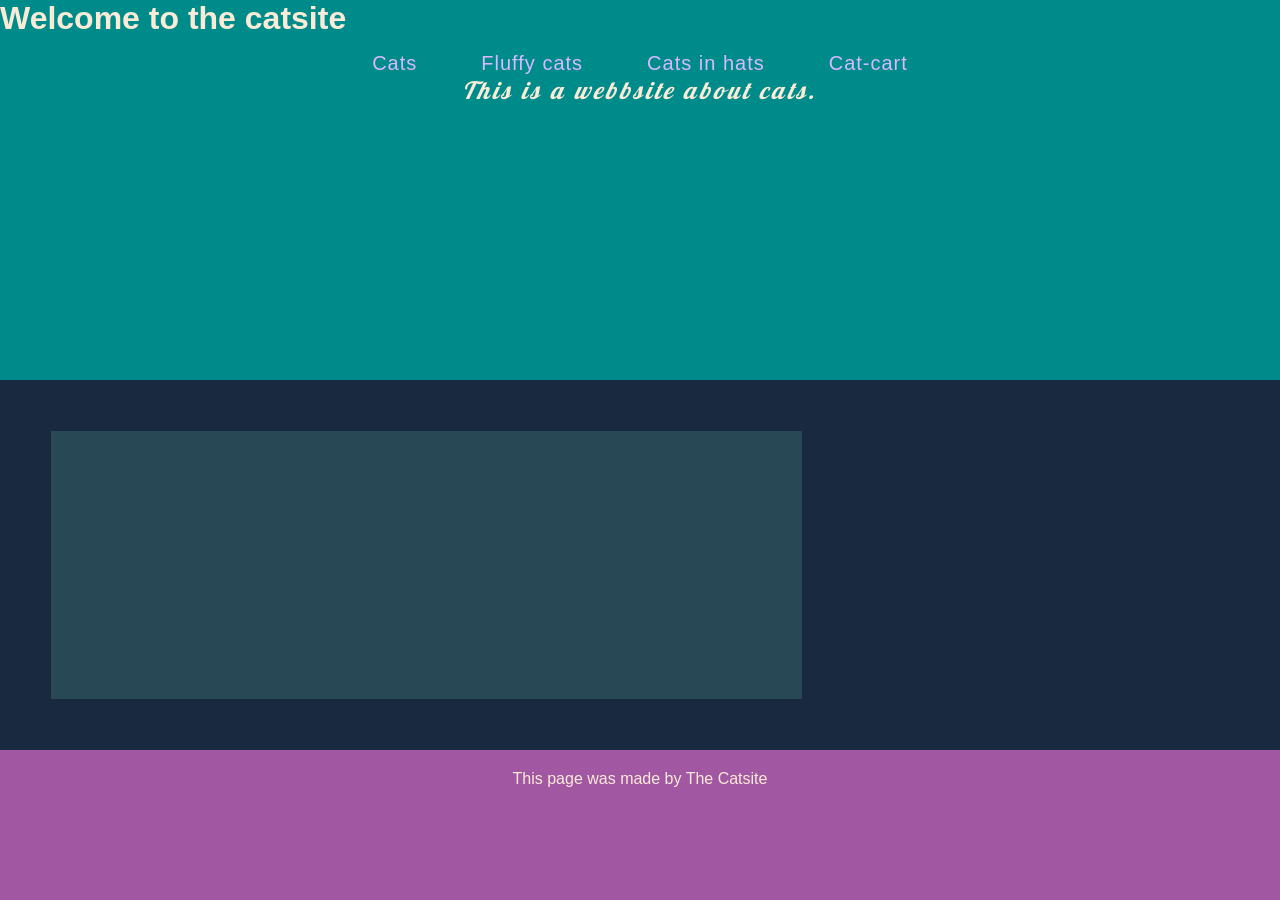
==== cart.html @ 40ec95e8 "Changes A lot of changes and fixes" ====
<!DOCTYPE html>
<html>
    <head>
        <meta charset="UTF-8">
        <title>Pagetitle</title>
        <link href="https://fonts.googleapis.com/css2?family=Lobster&display=swap" rel="stylesheet">
        <link rel="stylesheet" href="style.css">
    </head>
    <body>
        <header>
        <h1 lang="en">Welcome to the catsite</h1>
        <nav>
            <ul>
                <li><a href="cats-main.html">Cats </a></li>
                <li><a href="cats-fluffy.html">Fluffy cats </a></li>
                <li><a href="cats-hats.html">Cats in hats </a></li>
                <li><a href="cart.html">Cat-cart</a></li>
            </ul>
        </nav>
        <h2 lang="en">This is a webbsite about cats.</h2>
        </header>
        <main>
        </main>
        <footer>
            <p>This page was made by The Catsite</p>
        </footer>
    </body>
</html>
---- style.css ----
/* ================================================= */
/* =================== GLOBAL ===================== */
/* ================================================= */

* {
    font-family: sans-serif;
    box-sizing: border-box;
    color: antiquewhite;
    margin: 0;
    padding: 0;
}

/* ---------- HEADINGS ---------- */

h1, h2, p {
    margin: 0;
}

h2 {
    color: antiquewhite;
    font-weight: lighter;
    letter-spacing: 3px;
    text-align: center;
    font-style: italic;
    font-family: 'Lobster', cursive;
}

/* ---------- NAVIGATION ---------- */

nav ul {
    display: flex;
    justify-content: center;
    gap: 4rem;
    flex-wrap: wrap;
    list-style: none;
    padding-top: 15px;
}

a {
    color: #d8b8ff;
    font-size: 20px;
    letter-spacing: 1px;
    text-align: center;
    font-family: Arial, Helvetica, sans-serif;
    text-decoration: none;
}

nav a:hover,
a:hover {
    color: rgb(200, 155, 255);
    font-weight: bold;
}

/* ================================================= */
/* ==================== LAYOUT ==================== */
/* ================================================= */

body {
    background-color: rgb(25, 41, 63);
    display: grid;
    grid-template-rows: 380px 1fr 150px;
    grid-template-columns: repeat(3, 2fr);
    grid-template-areas:
        "header header header"
        "main main aside"
        "footer footer footer";
    min-height: 100vh;
    overflow-x: hidden;
}

/* ---------- HEADER ---------- */

header {
    background-color: darkcyan;
    grid-area: header;
}

.header-container {
    position: relative;
}

.header-container img {
    display: block;
    width: 100%;
    height: auto;
}

.header-text {
    position: absolute;
    top: 50%;
    left: 50%;
    transform: translate(-50%, -50%);
    text-align: center;
}

.header-title {
    color: antiquewhite;
    font-family: 'Lobster', cursive;
    font-size: clamp(60px, 10vw, 160px);
    text-shadow: 2px 2px 5px black;
}

.header-undertext {
    color: rgb(69, 190, 255);
    font-family: 'Lobster', cursive;
    font-size: clamp(20px, 4vw, 50px);
    text-shadow: 2px 2px 5px black;
}

/* ---------- MAIN ---------- */

main {
    background-color: rgb(40, 72, 86);
    grid-area: main;
    margin: clamp(20px, 4vw, 60px);
}

.main-title {
    color: antiquewhite;
    text-align: center;
    font-size: clamp(28px, 4vw, 50px);
    font-family: 'Lobster', cursive;
    margin: 20px 0 20px 20px;
}

.bread-text {
    color: antiquewhite;
    margin: 10px 20px;
    font-size: clamp(10px, 2vw, 20px);
    letter-spacing: 1px;
    line-height: 1.6;
}

#read-more {
    display: block;
    color: #d8b8ff;
    font-weight: bold;
    text-decoration: underline;
    text-align: right;
}

#read-more:hover {
    color: rgb(200, 155, 255)
    
}

/* ---------- MAIN IMAGES ---------- */

.content-images {
    display: flex;
    max-width: 100%;
    flex-wrap: wrap;
    gap: 20px;
    margin: 0 20px 20px 20px;
}

.content-images img {
    flex: 1 1 45%; /* each image takes ~45% of row */
    max-width: 100%;
    height: auto;
    display: block;
}

/* ---------- ASIDE ---------- */

aside {
    background-color: rgb(40, 72, 86);
    grid-area: aside;
    margin: clamp(20px, 4vw, 60px);
    margin-left: clamp(10px, 2vw, 40px);
}

.aside-title {
    color: antiquewhite;
    text-align: center;
    font-size: clamp(28px, 4vw, 50px);
    font-family: 'Lobster', cursive;
    margin: 20px 0 20px 20px;
}

.aside-images {
    width: 100%
    display: flex;
    justify-content: center;
}

.aside-images img {
    max-width: 300px;
    width: 100%;
    height: auto;
    display: block;
    margin: 0px 20px 20px 0px;
}

/* ---------- FOOTER ---------- */

footer {
    background-color: rgb(196, 120, 70);
    grid-area: footer;
    text-align: center;
    padding: 20px;
}

footer {
    background-color: rgb(162, 87, 162);
    grid-area: footer;
    text-align: center;
    padding: 20px;
}

.footer-list {
    list-style: none;      /* removes bullets */
    padding: 0;            /* removes default padding */
    margin: 0;             /* remove default margin */
}

.footer-list li {
    margin: 5px 0;         /* spacing between lines */
    font-size: 16px;       /* adjust text size */
    color: antiquewhite;   /* consistent text color */
}


/* ================================================= */
/* =================== BREAKPOINTS ================= */
/* ================================================= */

/* ---------- TABLET ---------- */

@media (max-width: 1024px) {
    body {
        grid-template-columns: 1fr 1fr;
        grid-template-areas:
            "header header"
            "main main"
            "aside aside"
            "footer footer";
    }
}

/* ---------- MOBILE ---------- */

@media (max-width: 768px) {
    body {
        grid-template-columns: 1fr;
        grid-template-areas:
            "header"
            "main"
            "aside"
            "footer";
    }

    nav ul {
        flex-direction: column;
        gap: 1rem;
        align-items: center;
    }

    main,
    aside {
        margin: 15px;
    }

    .content-images img,
    .aside-images img {
        flex: 1 1 100%; /* stack images on mobile */
        margin: 0 auto 20px auto;
    }
}
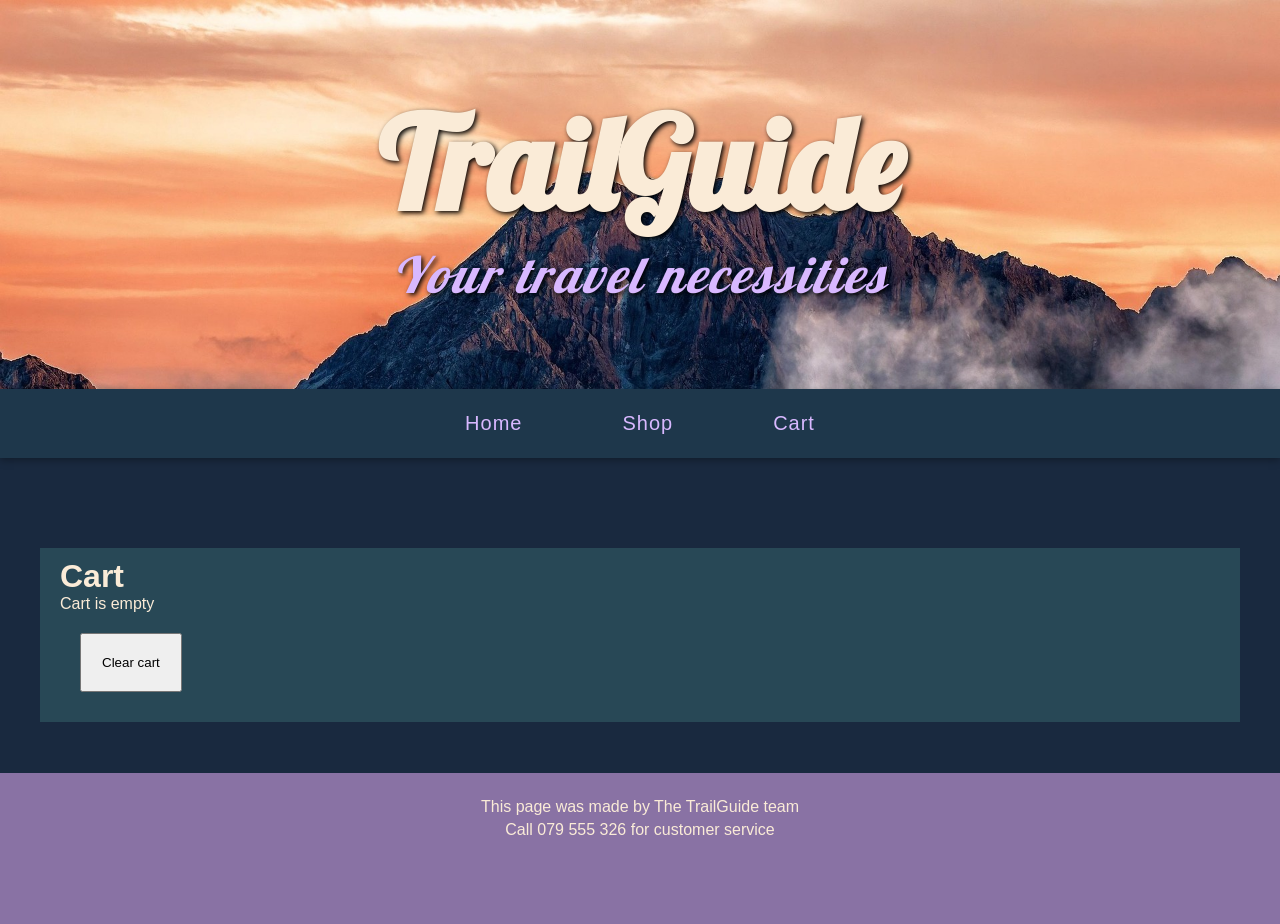
==== commit 33c67da2: "Real final commit A few files was missing" ====
--- a/cart.html
+++ b/cart.html
@@ -1,28 +1,50 @@
 <!DOCTYPE html>
-<html>
-    <head>
-        <meta charset="UTF-8">
-        <title>Pagetitle</title>
-        <link href="https://fonts.googleapis.com/css2?family=Lobster&display=swap" rel="stylesheet">
-        <link rel="stylesheet" href="style.css">
-    </head>
-    <body>
-        <header>
-        <h1 lang="en">Welcome to the catsite</h1>
-        <nav>
-            <ul>
-                <li><a href="cats-main.html">Cats </a></li>
-                <li><a href="cats-fluffy.html">Fluffy cats </a></li>
-                <li><a href="cats-hats.html">Cats in hats </a></li>
-                <li><a href="cart.html">Cat-cart</a></li>
-            </ul>
-        </nav>
-        <h2 lang="en">This is a webbsite about cats.</h2>
-        </header>
-        <main>
-        </main>
-        <footer>
-            <p>This page was made by The Catsite</p>
-        </footer>
+<html lang="en">
+<head>
+    <meta charset="UTF-8">
+    <meta name="viewport" content="width=device-width, initial-scale=1.0">
+    <title>TrailGuide</title>
+    <link href="https://fonts.googleapis.com/css2?family=Lobster&display=swap" rel="stylesheet">
+    <link rel="stylesheet" href="cart.css">
+    <script src="cart.js" defer></script>
+</head>
+<body>
+    <header>
+        <div class="header-container">
+            <img src="images/header.jpg" alt="A mountain">
+
+            <div class="header-text">
+                <h1 class="header-title">TrailGuide</h1>
+                <h2 class="header-undertext">Your travel necessities</h2>
+            </div>
+        </div>
+    </header>
+    <nav>
+        <ul>
+            <li><a href="index.html">Home</a></li>
+            <li><a href="products.html">Shop</a></li>
+            <li><a href="#" id="cart-link">Cart</a></li>
+        </ul>
+    </nav>
+    <main>
+        <h1>Cart</h1>
+        <div id="cart-container"></div>
+        <button id="clear-cart">Clear cart</button>
+    </main>
+    <footer>
+        <ul class="footer-list">
+            <li>This page was made by The TrailGuide team</li>
+            <li>Call 079 555 326 for customer service</li>
+        </ul>
+    </footer>
+    <div id="cart-popup" class="hidden">
+        <div class="cart-content">
+            <span id="close-cart">&times;</span>
+            <h2 class = "cart-title">Your Cart</h2>
+            <div id="cart-container"></div>
+            <button id="clear-cart">Clear cart</button>
+            <a href="cart.html"><button id="full-cart">Display full cart</button></a>
+        </div>
+    </div>
     </body>
 </html>
--- a/cart.css
+++ b/cart.css
@@ -0,0 +1,357 @@
+/*============*/
+/* Cart-css */
+/*============*/
+
+#full-cart {
+    color:black;
+    margin: 20px;
+    padding: 20px;
+}
+
+.back-to-products {
+    color:black;
+    margin: 20px;
+    padding: 20px;
+}
+
+#cart-popup {
+    position: fixed;
+    top: 0;
+    right: 0;
+    width: 100%;
+    height: 100%;
+    background-color: rgba(0, 0, 0, 0.6);
+
+    display: flex;
+    justify-content: flex-end;
+    align-items: center;
+
+    z-index: 2000; /*keep it on top*/
+}
+/* Hide popup */
+#cart-popup.hidden {
+    display: none;
+}
+/* Cart box */
+.cart-content {
+    background-color: rgb(40, 72, 86);
+    width: 350px;
+    height: 100%;
+    padding: 20px;
+    overflow-y: auto;/*keeps items in the cart*/
+}
+.cart-item {
+    margin: 10px 0;
+    font-size: 16px;
+}
+.cart-title {
+    padding-bottom: 50px;
+}
+/* Close button */
+#close-cart {
+    cursor: pointer;/*makes it look clickable*/
+    font-size: 24px;
+    float: right;
+}
+#clear-cart {
+    color:black;
+    margin: 20px;
+    padding: 20px;
+}
+
+/*============*/
+/* Overall-css */
+/*============*/
+
+* {
+    font-family: sans-serif;
+    box-sizing: border-box;
+    color: antiquewhite;
+    margin: 0;
+    padding: 0;
+}
+html, body {
+    margin: 0;
+    padding: 0;
+    min-height: 100%;
+    overflow-x: hidden;    /* prevent horizontal scroll */
+    overflow-y: visible;   /* allow sticky nav */
+}
+body {
+    background-color: rgb(25, 41, 63);
+    display: grid;
+
+    grid-template-columns: 1fr;
+
+    grid-template-areas:
+        "header"
+        "nav"
+        "main"
+        "footer";
+
+    min-height: 100vh;
+}
+/* HEADINGS */
+h1, h2, p {
+    margin: 0;/*removing the default*/
+}
+h2 {
+    color: antiquewhite;
+    font-weight: lighter;
+    letter-spacing: 3px;
+    text-align: center;
+    font-style: italic;
+    font-family: 'Lobster', cursive;
+}
+
+/*============*/
+/* Nav-Bar */
+/*============*/
+
+nav {
+    grid-area: nav;
+    background-color: rgb(30, 55, 75);
+    width: 100%;
+    padding: 15px 0;
+    display: flex;
+    justify-content: center;
+
+    position: sticky;
+    top: 0;           
+    z-index: 1000;     /* keeps it above other content */
+    align-self: start; /*stayes at the top*/
+
+    box-shadow: 0 2px 8px rgba(0,0,0,0.35);
+}
+nav ul {
+    display: flex;
+    justify-content: center;
+    align-items: center;
+    gap: clamp(20px, 5vw, 60px); /* responsive spacing (min, viewportwith, max)*/
+    list-style: none;
+    margin: 0;
+    padding: 0;
+}
+nav a {
+    display: inline-block;
+    padding: 8px 20px;
+    color: #d8b8ff;
+    text-decoration: none;
+    font-size: 20px;
+    letter-spacing: 1px;
+    text-align: center;
+    font-family: Arial, Helvetica, sans-serif;
+}
+nav a:hover {
+    color: rgb(200, 155, 255);
+    font-weight: bold;
+}
+
+/*============*/
+/* Header */
+/*============*/
+
+header {
+    grid-area: header;
+}
+.header-container {
+    position: relative;
+}
+.header-container img {
+    display: block;
+    width: 100%;
+    height: auto;
+}
+.header-text {
+    position: absolute;
+    top: 50%;
+    left: 50%;
+    transform: translate(-50%, -50%);
+    text-align: center;
+}
+.header-title {
+    color: antiquewhite;
+    font-family: 'Lobster', cursive;
+    font-size: clamp(60px, 10vw, 160px);
+    text-shadow: 2px 2px 5px black;
+}
+.header-undertext {
+    color: #d8b8ff;
+    font-family: 'Lobster', cursive;
+    font-size: clamp(20px, 4vw, 50px);
+    text-shadow: 2px 2px 5px black;
+}
+
+/*============*/
+/* Main */
+/*============*/
+
+main {
+    background-color: rgb(40, 72, 86);
+    grid-area: main;
+    margin: clamp(20px, 4vw, 60px);
+    margin-top: clamp(90px, 6vw, 80px);
+    padding-top: clamp(10px, 6vw, 10px);
+    padding-bottom: clamp(10px, 6vw, 10px);
+    padding-left: 20px;
+    max-width: 1200px;
+    width: 100%;
+    justify-self: center;
+
+}
+.main-title {
+    color: antiquewhite;
+    text-align: center;
+    font-size: clamp(28px, 4vw, 50px);
+    font-family: 'Lobster', cursive;
+    margin: 20px 0 20px 20px;
+}
+.bread-text {
+    font-size: 16px;
+    line-height: 1.6;
+    max-width: 700px;
+    margin: 10px auto;
+}
+.main-columns {
+    display: grid;
+    grid-template-columns: repeat(1fr);
+    gap: clamp(20px, 3vw, 40px);
+    margin: 40px 20px;
+}
+.column {
+    text-align: center;
+}
+.column img {
+    width: 100%;
+    max-width: 300px;
+    height: auto;
+    display: block;
+    margin: 0 auto 15px auto;
+}
+.column p {
+    max-width: 300px;
+    margin: 0 auto;
+    line-height: 1.6;
+}
+#book-one {
+    color:black;
+    margin: 20px;
+    padding: 20px;
+}
+#book-two {
+    color:black;
+    margin: 20px;
+    padding: 20px;
+}
+#book-three {
+    color:black;
+    margin: 20px;
+    padding: 20px;
+}
+
+/*============*/
+/* Main images */
+/*============*/
+
+.content-images {
+    display: flex;
+    max-width: 100%;
+    flex-wrap: wrap;
+    gap: 20px;
+    margin: 0 20px 20px 20px;
+}
+.content-images img {
+    flex: 1 1 45%; /* each image takes about 45% of row */
+    max-width: 100%;
+    height: auto;
+    display: block;
+}
+
+/*============*/
+/* Footer */
+/*============*/
+
+footer {
+    background-color: #8972a4;
+    grid-area: footer;
+    text-align: center;
+    padding: 20px;
+    padding-bottom: 80px;
+}
+.footer-list {
+    list-style: none;      /* removes bullets */
+    padding: 0;
+    margin: 0;
+}
+.footer-list li {
+    margin: 5px 0;
+    font-size: 16px;
+    color: antiquewhite;
+}
+
+/*============*/
+/* Breakpoints */
+/*============*/
+
+/* Tablet-screensize */
+
+@media (max-width: 1024px) {
+    body {
+        grid-template-columns: 1fr 1fr;
+        grid-template-areas:
+            "header header"
+            "nav nav"
+            "main main"
+            "footer footer";
+    }
+    .main-columns {
+        display: grid;
+        grid-template-columns: 1fr 1fr; /* two columns on tablet */
+        gap: 20px;
+    }
+
+    .column {
+        width: 100%;
+    }
+}
+
+/* Mobile-screensize */
+
+@media (max-width: 768px) {
+
+    .main-columns {
+        display: grid;
+        grid-template-columns: 1fr; /* stack all columns vertically */
+        gap: 20px; /* optional spacing between items */
+    }
+
+    .column {
+        width: 100%;
+        margin: 0 auto;
+    }
+   
+    nav {
+        padding: 20px 0;
+    }
+    nav ul {
+        flex-direction: column;
+        gap: 12px;
+        width: 100%;
+    }
+    nav li {
+        width: 100%;
+        text-align: center;
+    }
+    main {
+        margin: 15px;
+    }
+    .bread-text {
+        font-size: 20px;
+        max-width: 90%;
+        line-height: 1.8;
+    }
+    .content-images img {
+        flex: 1 1 100%;
+        margin: 0 auto 20px auto;
+    }
+}
